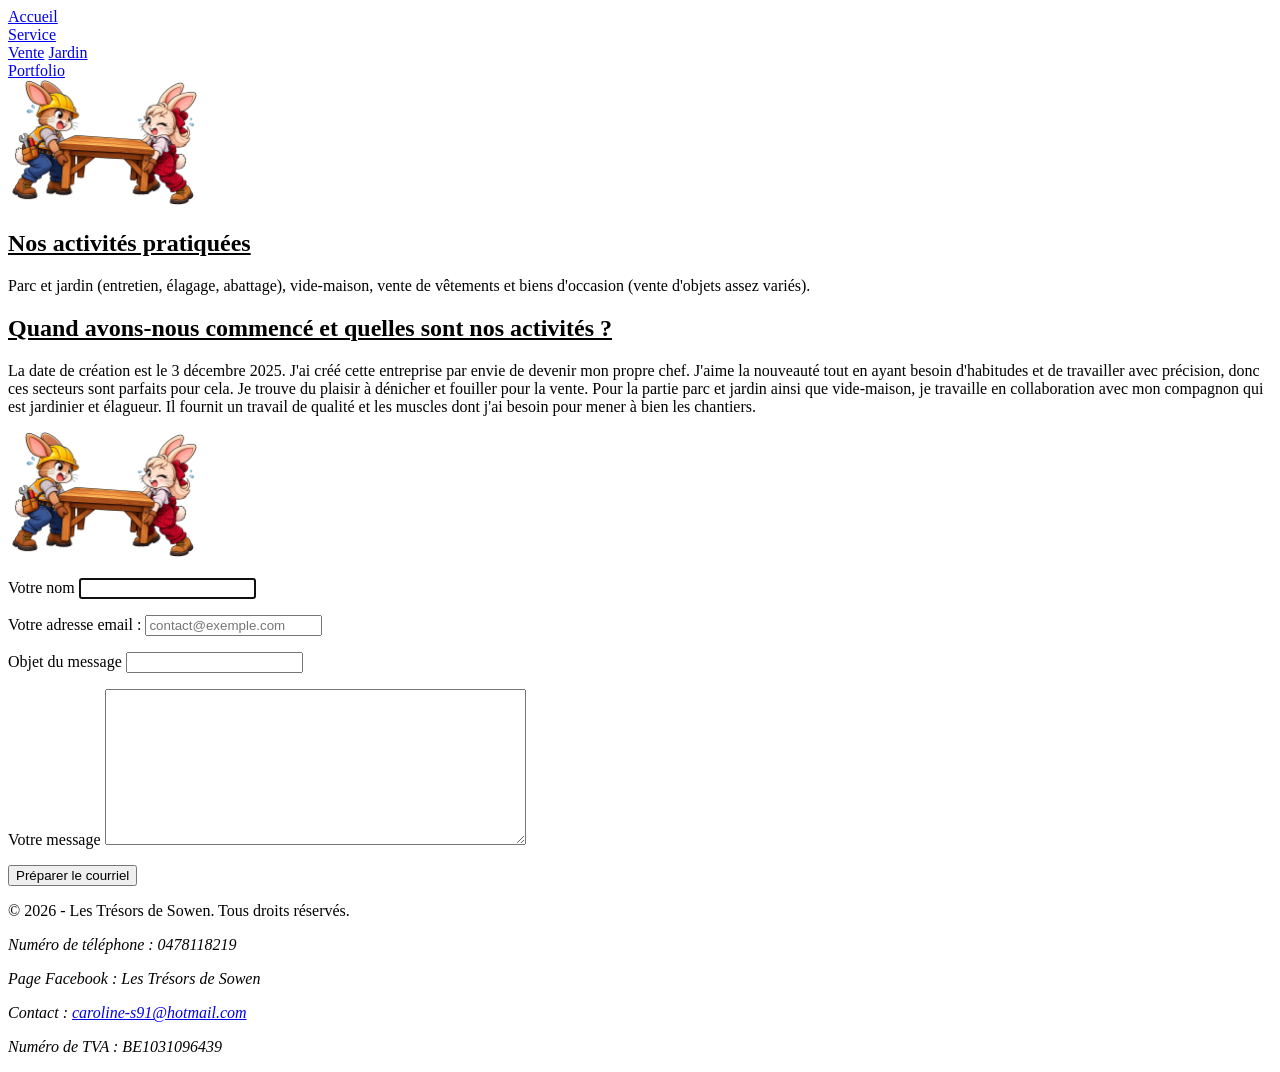
==== index.html @ 66c2a8d7 "Rename Index.html to index.html" ====
<!doctype html>
<html lang="fr">
<head>
    <meta charset="utf-8">
    <title>Les Trésors de Sowen</title>
    <link href="Style.css" rel="stylesheet">
</head>

<body>

    <div class="banniere">
    </div>

    <header class="entete-fixe">

        <nav class="menu-saisons">

            <div class="saison">
                <a href="Index.html">Accueil</a>
            </div>

            <div class="saison">
                <a href="#">Service</a>
                <div class="personnages">
                    <a href="Vente.html">Vente</a>
                    <a href="Jardin.html">Jardin</a>
                </div>
            </div>

            <div class="saison">
                <a href="Photo.html">Portfolio</a>
            </div>

        </nav>

    </header>

    <main>

        <img src="images/Index.png" alt="Nos activités" width="15%">

        <h2><u>Nos activités pratiquées</u></h2>

        <p>
            Parc et jardin (entretien, élagage, abattage),
            vide-maison, vente de vêtements et biens d'occasion
            (vente d'objets assez variés).
        </p>


        <h2><u>Quand avons-nous commencé et quelles sont nos activités ?</u></h2>

        <p>
            La date de création est le 3 décembre 2025.
            J'ai créé cette entreprise par envie de devenir mon propre chef.
            J'aime la nouveauté tout en ayant besoin d'habitudes et de
            travailler avec précision, donc ces secteurs sont parfaits
            pour cela. Je trouve du plaisir à dénicher et fouiller pour la vente.

            Pour la partie parc et jardin ainsi que vide-maison,
            je travaille en collaboration avec mon compagnon qui est
            jardinier et élagueur. Il fournit un travail de qualité
            et les muscles dont j'ai besoin pour mener à bien les chantiers.
        </p>

        <img src="images/Index.png" alt="Nos services" width="15%">

        <div class="container">

            <form id="formulaire-contact">

                <p>
                    <label for="nom">Votre nom</label>
                    <input type="text" name="nom" id="nom" autofocus>
                </p>

                <p>
                    <label for="email">Votre adresse email :</label>
                    <input type="email" name="email" id="email"
                    required placeholder="contact@exemple.com">
                </p>

                <p>
                    <label for="objet">Objet du message</label>
                    <input type="text" name="objet" id="objet">
                </p>

                <p>
                    <label for="message">Votre message</label>
                    <textarea name="message" id="message"
                    rows="10" cols="50"></textarea>
                </p>

                <input type="submit" value="Préparer le courriel">

            </form>

        </div>

    </main>

    <script src="contact.js" defer></script>

    <!-- Pied de page -->
    <footer>

        <p>&copy; 2026 - Les Trésors de Sowen. Tous droits réservés.</p>

        <address>
            <p>Numéro de téléphone : 0478118219</p>
            <p>Page Facebook : Les Trésors de Sowen</p>
            <p>
                Contact :
                <a href="mailto:caroline-s91@hotmail.com">
                    caroline-s91@hotmail.com
                </a>
            </p>
            <p>Numéro de TVA : BE1031096439</p>
        </address>

    </footer>

</body>
</html>
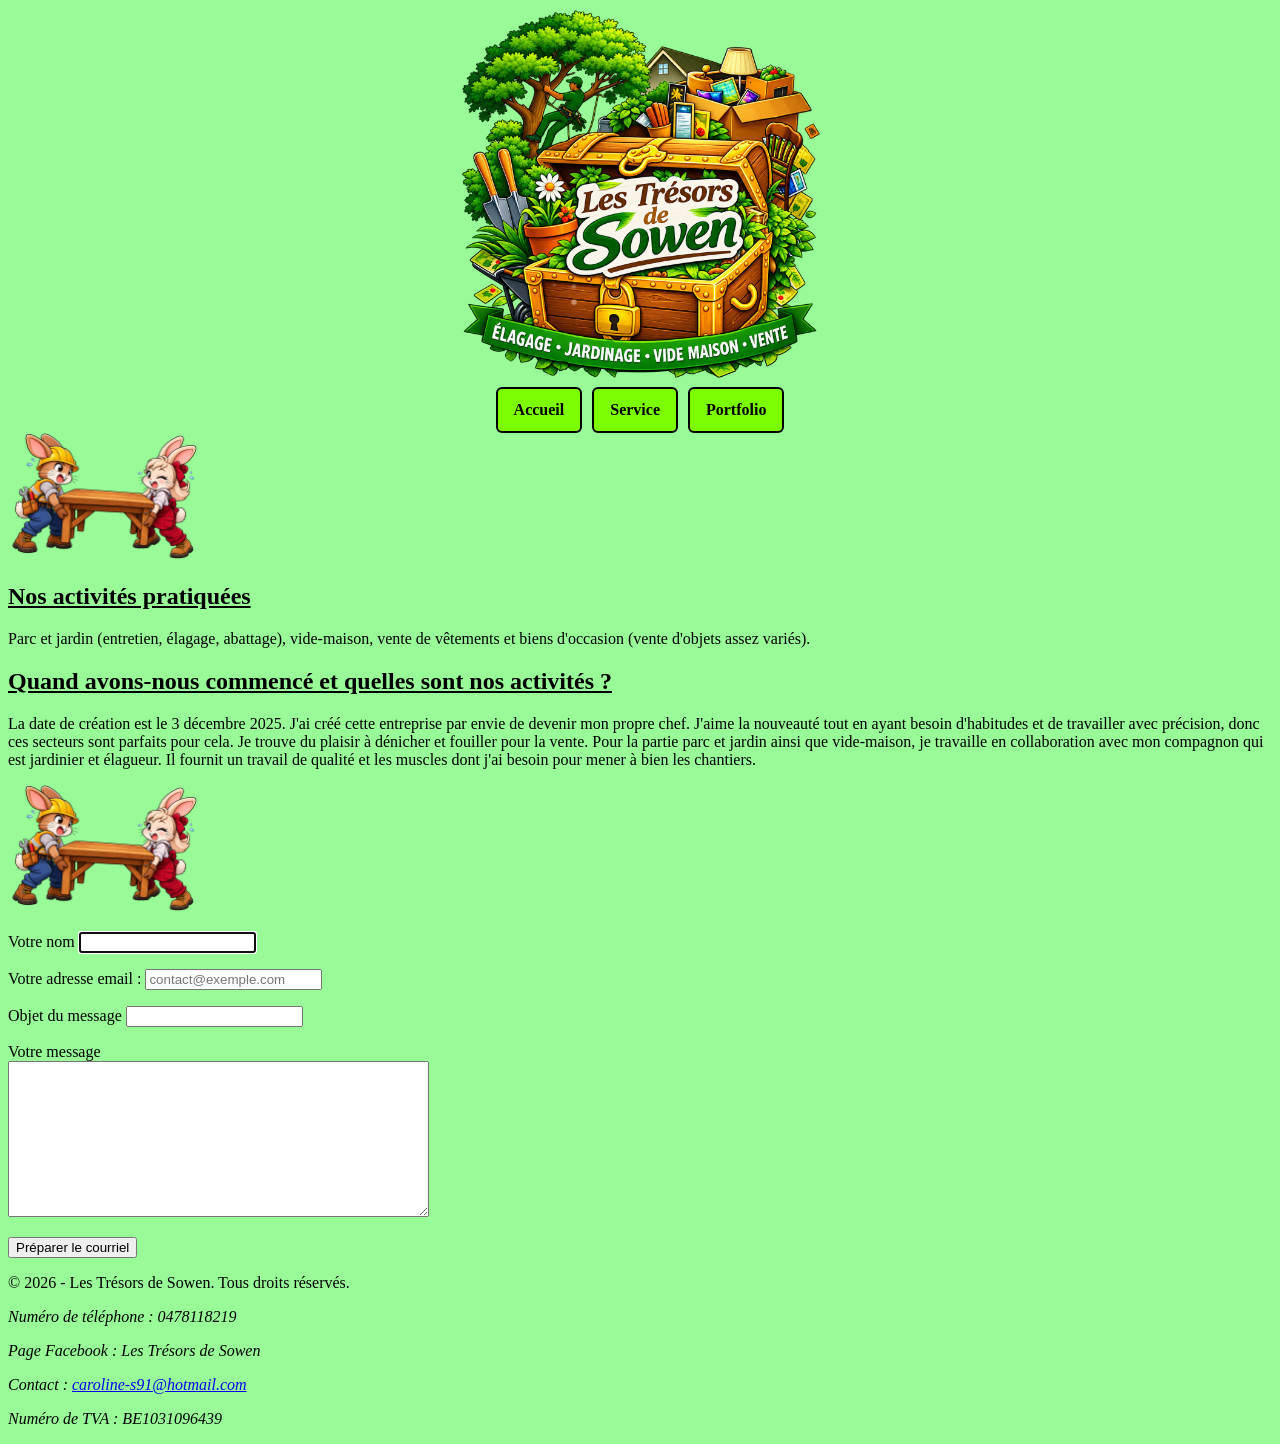
==== commit 6500780c: "Update index.html" ====
--- a/index.html
+++ b/index.html
@@ -4,7 +4,7 @@
 <head>
     <meta charset="utf-8">
     <title>Les Trésors de Sowen</title>
-    <link href="Style.css" rel="stylesheet">
+    <link href="Style.Css" rel="stylesheet">
 </head>
 
 <body>
@@ -17,7 +17,7 @@
         <nav class="menu-saisons">
 
             <div class="saison">
-                <a href="Index.html">Accueil</a>
+                <a href="index.html">Accueil</a>
             </div>
 
             <div class="saison">
--- a/Style.Css
+++ b/Style.Css
@@ -0,0 +1,122 @@
+.entete-fixe {
+    position: sticky;
+    top: 0;
+    z-index: 1000;
+    background-color: palegreen;
+}
+
+.box {
+    box-sizing: border-box;
+    padding: 12px;
+    border: 1px solid #333;
+    background: forestgreen;
+    height: auto;
+}
+
+.container {
+    display: grid;
+    grid-template-columns: repeat(3, 1fr);
+    gap: 5px;
+    align-items: start;
+}
+.box img {
+    width: 70%;
+    max-width: 300px;
+    height: 50%;
+    max-height: 300px;
+    object-fit: contain;
+}
+
+/* Menu principal des Pages */
+.menu-saisons {
+    display: flex;
+    justify-content: center;
+    flex-wrap: wrap;
+    gap: 10px;
+}
+
+/* Chaque saison */
+.saison {
+    position: relative;
+}
+
+/* Boutons des Pages */
+.saison > a {
+    display: block;
+    padding: 12px 16px;
+    border: 2px solid black;
+    border-radius: 6px;
+    background-color: lawngreen;
+    color: black;
+    text-decoration: none;
+    font-weight: bold;
+}
+
+/* Changement de couleur au survol */
+.saison:hover > a,
+.saison:focus-within > a {
+    background-color: black;
+    color: white;
+}
+
+/* Sous-menu des Job */
+.personnages {
+    display: none;
+    position: absolute;
+    top: 100%;
+    left: 0;
+    min-width: 200px;
+    background-color: lawngreen;
+    border: 2px solid black;
+    border-radius: 6px;
+    z-index: 100;
+}
+
+/* Afficher le sous-menu */
+.saison:hover .personnages,
+.saison:focus-within .personnages {
+    display: block;
+}
+
+/* Liens des Job */
+.personnages a {
+    display: block;
+    padding: 10px;
+    color: black;
+    text-decoration: none;
+    border-bottom: 1px solid #cccccc;
+}
+
+/* Survol des Job */
+.personnages a:hover {
+    background-color: #7c3aed;
+    color: white;
+}
+
+/* Liens déjà visités */
+.personnages a:visited {
+    color: black;
+}
+
+body {
+		background-color: palegreen;
+		color: black; 
+	}
+
+	.banniere {
+    width: 30%;
+    aspect-ratio: 1254 / 1254;
+    background-image: url("images/logo.png");
+    background-size: 100% 100%;
+    background-position: center;
+    background-repeat: no-repeat;
+    margin: 0 auto;
+}
+
+main {
+  flex: 1; /* Pousse le footer vers le bas */
+}
+
+footer {
+  flex-shrink: 0;
+}
